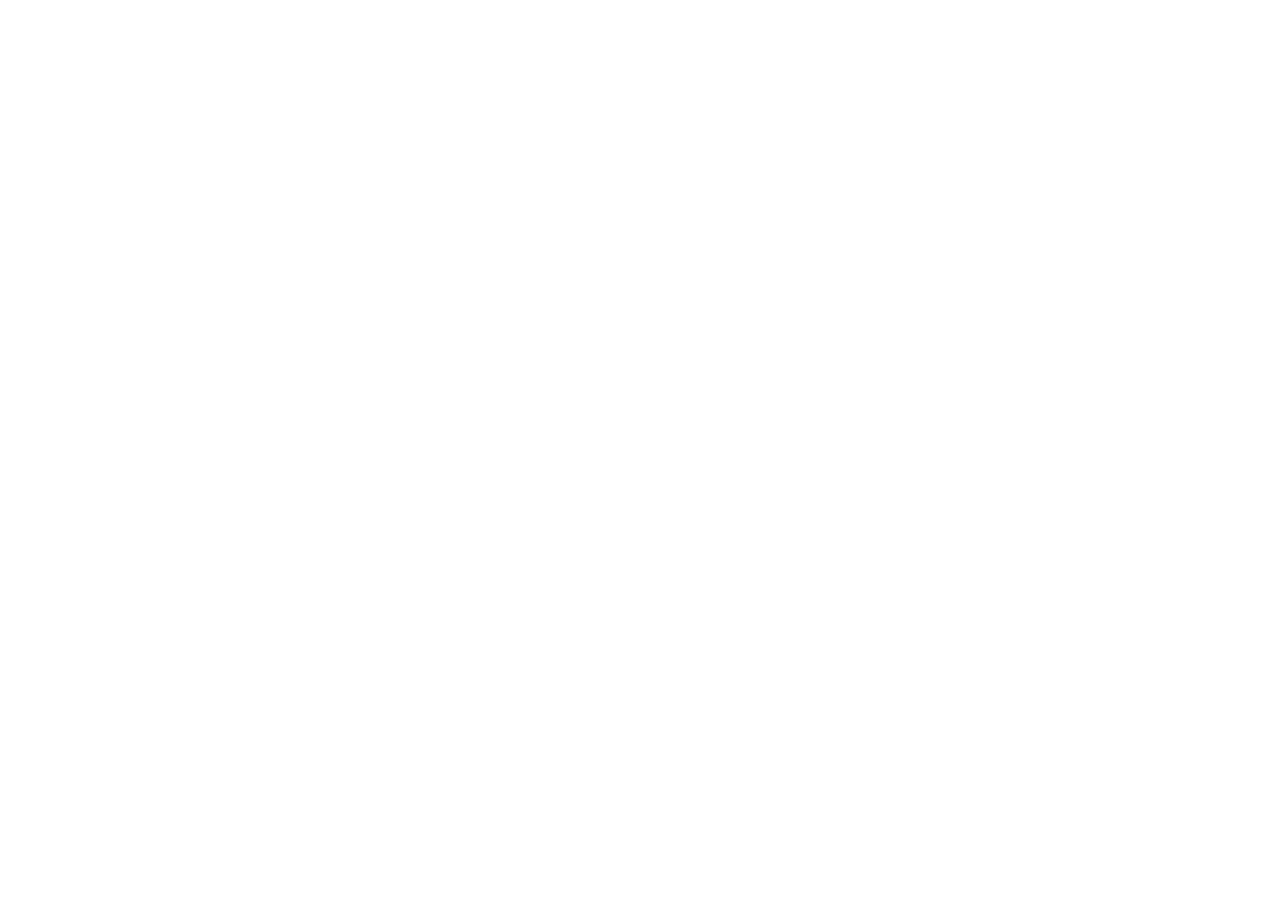
==== index1.html @ 56d20895 "first commit" ====
<!DOCTYPE html>
<meta charset="utf-8">
<style> /* set the CSS */

.line {
  fill: none;
  stroke: steelblue;
  stroke-width: 2px;
}

</style>
<body>

<!-- load the d3.js library -->    	
<script src="https://d3js.org/d3.v4.min.js"></script>
<script>

// set the dimensions and margins of the graph
var margin = {top: 20, right: 20, bottom: 30, left: 50},
    width = 960 - margin.left - margin.right,
    height = 500 - margin.top - margin.bottom;

// parse the date / time
var parseTime = d3.timeParse("%d-%b-%y");

// set the ranges
var x = d3.scaleTime().range([0, width]);
var y = d3.scaleLinear().range([height, 0]);

// define the line
var valueline = d3.line()
    .x(function(d) { return x(d.date); })
    .y(function(d) { return y(d.close); });

// append the svg obgect to the body of the page
// appends a 'group' element to 'svg'
// moves the 'group' element to the top left margin
var svg = d3.select("body").append("svg")
    .attr("width", width + margin.left + margin.right)
    .attr("height", height + margin.top + margin.bottom)
  .append("g")
    .attr("transform",
          "translate(" + margin.left + "," + margin.top + ")");

// Get the data
d3.csv("data/data.csv", function(error, data) {
  if (error) throw error;
  console.log(data);
  // format the data
  data.forEach(function(d) {
      d.date = parseTime(d.date);
      d.close = +d.close;
  });

  // Scale the range of the data
  x.domain(d3.extent(data, function(d) { return d.date; }));
  y.domain([0, d3.max(data, function(d) { return d.close; })]);

  // Add the valueline path.
  svg.append("path")
      .data([data])
      .attr("class", "line")
      .attr("d", valueline);

  // Add the X Axis
  svg.append("g")
      .attr("transform", "translate(0," + height + ")")
      .call(d3.axisBottom(x));

  // Add the Y Axis
  svg.append("g")
      .call(d3.axisLeft(y));

});

</script>
</body>
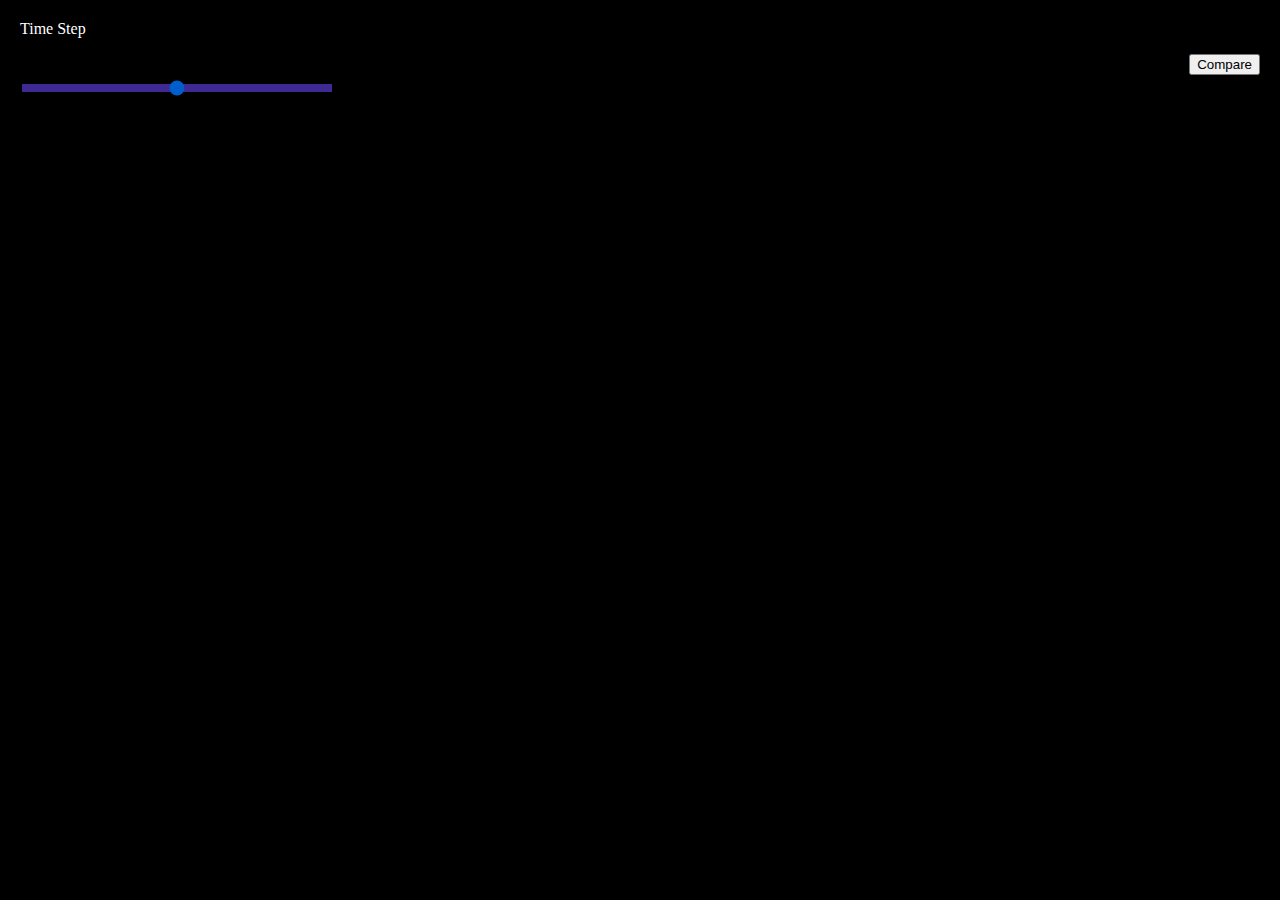
==== commit c7af6c98: "change" ====
--- a/index1.html
+++ b/index1.html
@@ -1,77 +1,41 @@
-<!DOCTYPE html>
-<meta charset="utf-8">
-<style> /* set the CSS */
+<html>
+	<head>
+		<title>Brain Prototype</title>
+		<style>
+			body { margin: 0; }
+			canvas { width: 100%; height: 100% }
+		</style>
+		
+		
+		
+		
+	</head>
+	<body>
+		<!-- <div class="parent"> -->
+		<p class="p"> Time Step </p>
+		<input type="range" min="-1" max="1" value="0" step="0.1" id="slider"  style="position:relative;">
+		<button id="Compare" style="float:right; position:relative;">Compare</button>
+		<input type="range" min="-1" max="1" value="0" step="0.1" id="slider2" style="display: none;">
+		
+		<!-- <script src="js/app.js"> -->
+			<script src="js/three.js"></script>
+			<!-- <script src="js/WebGL.js"></script>
+		<script src="js/stats.min.js"></script> -->
+		<!-- <script src="js/dat.gui.min.js"></script> -->
+			<script src="js/OrbitControls.js"></script>
+		<script src="js/DragControls.js"></script>
+		<script src="https://d3js.org/d3.v4.min.js"></script>
+		<script src="js/saveSvgAsPng.js"></script>
+		<script src="js/CanvasRenderer.js"></script>
+			<link rel="stylesheet" type="text/css" href="base.css">
+			<div id="canvas"/>
+		<script src="js/main.js"></script>
 
-.line {
-  fill: none;
-  stroke: steelblue;
-  stroke-width: 2px;
-}
-
-</style>
-<body>
-
-<!-- load the d3.js library -->    	
-<script src="https://d3js.org/d3.v4.min.js"></script>
-<script>
-
-// set the dimensions and margins of the graph
-var margin = {top: 20, right: 20, bottom: 30, left: 50},
-    width = 960 - margin.left - margin.right,
-    height = 500 - margin.top - margin.bottom;
-
-// parse the date / time
-var parseTime = d3.timeParse("%d-%b-%y");
-
-// set the ranges
-var x = d3.scaleTime().range([0, width]);
-var y = d3.scaleLinear().range([height, 0]);
-
-// define the line
-var valueline = d3.line()
-    .x(function(d) { return x(d.date); })
-    .y(function(d) { return y(d.close); });
-
-// append the svg obgect to the body of the page
-// appends a 'group' element to 'svg'
-// moves the 'group' element to the top left margin
-var svg = d3.select("body").append("svg")
-    .attr("width", width + margin.left + margin.right)
-    .attr("height", height + margin.top + margin.bottom)
-  .append("g")
-    .attr("transform",
-          "translate(" + margin.left + "," + margin.top + ")");
-
-// Get the data
-d3.csv("data/data.csv", function(error, data) {
-  if (error) throw error;
-  console.log(data);
-  // format the data
-  data.forEach(function(d) {
-      d.date = parseTime(d.date);
-      d.close = +d.close;
-  });
-
-  // Scale the range of the data
-  x.domain(d3.extent(data, function(d) { return d.date; }));
-  y.domain([0, d3.max(data, function(d) { return d.close; })]);
-
-  // Add the valueline path.
-  svg.append("path")
-      .data([data])
-      .attr("class", "line")
-      .attr("d", valueline);
-
-  // Add the X Axis
-  svg.append("g")
-      .attr("transform", "translate(0," + height + ")")
-      .call(d3.axisBottom(x));
-
-  // Add the Y Axis
-  svg.append("g")
-      .call(d3.axisLeft(y));
-
-});
-
-</script>
-</body>+		</div>
+	
+	<!-- <div id="neurons">
+			<p>test</p>
+		</div> -->
+	
+	</body>
+</html>--- a/base.css
+++ b/base.css
@@ -0,0 +1,93 @@
+body {
+  background: #000000	;
+
+  overflow: hidden;
+  margin: 10;
+  padding: 10;
+/*  width:100%;
+  height:100%;*/
+  overflow: scroll;
+ }
+
+ .parent{
+  width:100%;
+  height:100%;
+ }
+
+ #canvas{
+  position:absolute;
+  /*float:center;*/
+  width:100%;
+  height:100%;
+  bottom: 20%;
+  left:1000px;
+
+ }
+
+ #svg{
+  position:absolute;
+  width:512px;
+  height:512px;
+  border:1px solid green;
+ }
+
+ #neurons{
+ position: absolute;
+    top: 20%;
+    /*left: 1000px;*/
+    color: white;
+    border: 1px solid darkgray;
+    border-radius: 4px;
+    background: black;
+    opacity: 0.9;
+    padding: 10px;
+    width: 320px;
+    height: 320px;
+    float:right;
+    border-radius: 25px
+ }
+
+.p{
+	color: white;
+}
+
+ #slider{
+  -webkit-appearance: none;  /* Override default CSS styles */
+    appearance: none;
+    width: 25%; /* Full-width */
+    height: 8px; /* Specified height */
+    background: #4F34B8; /*#d3d3d3; /* Grey background */
+    outline: #4F34B8; /* Remove outline */
+    opacity: 0.8; /* Set transparency (for mouse-over effects on hover) */
+    -webkit-transition: .2s; /* 0.2 seconds transition on hover */
+    transition: opacity .2s;
+    margin-top: 30;
+   }
+
+ #slider2{
+  -webkit-appearance: none;  /* Override default CSS styles */
+    appearance: none;
+    width: 25%; /* Full-width */
+    height: 8px; /* Specified height */
+    background: #4F34B8; /*#d3d3d3; /* Grey background */
+    outline: #4F34B8; /* Remove outline */
+    opacity: 0.8; /* Set transparency (for mouse-over effects on hover) */
+    -webkit-transition: .2s; /* 0.2 seconds transition on hover */
+    transition: opacity .2s;
+    float:right;
+    margin-top: 30;
+   }
+
+  .hidden { display: none; }
+
+ #button{
+ 	padding-right: 2.0em;
+ 	float: center-right;
+ }
+
+/*   #canvas {
+             background-color: #FFF;
+             width: 100%;
+             height:100%;
+             border: 1px solid black;
+              }*/